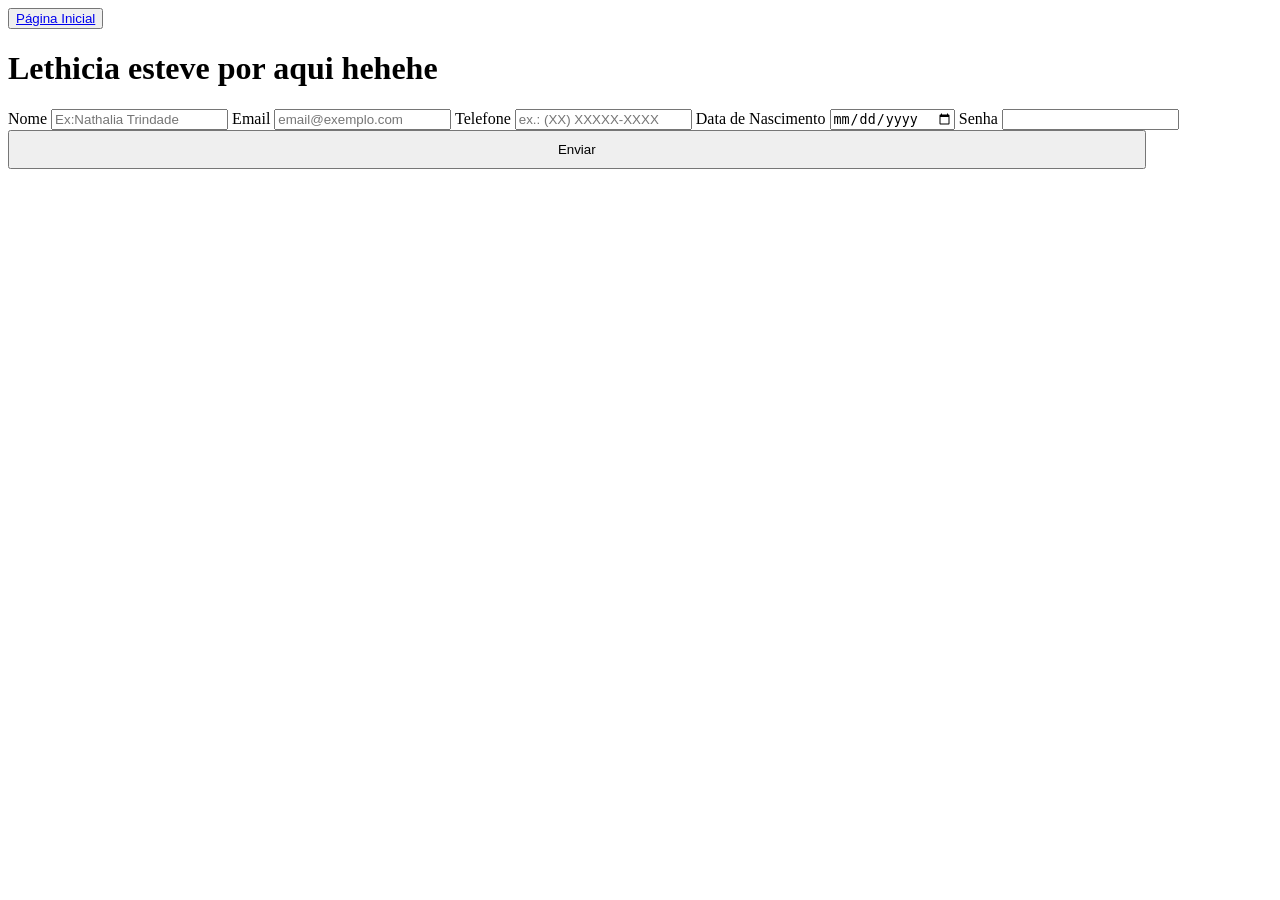
==== html/formulario.html @ a25f1650 "first commit" ====
<!DOCTYPE html>
<html>

<head>
<title>Aula de Formulário</title>
<link rel="stylesheet" href="/aula-git-Nathalia/style/formulario.css" >
</head>

<body>
    <button><a href="/aula-git-Nathalia/index.html">Página Inicial</a></button>
    <h1>Lethicia esteve por aqui hehehe</h1>
 <form>
<label for="nome">Nome</label>
<input type="text" id="nome" name="nome" required placeholder="Ex:Nathalia Trindade"/>
 
<label for="email">Email</label>
<input for ="text" id="email" email="email" required placeholder="email@exemplo.com">

<label for="telefone">Telefone</label>
<input type="tel" name="telefone" id="telefone" required placeholder="ex.: (XX) XXXXX-XXXX">
 
<label for="nascimento">Data de Nascimento</label>
<input type="date" name="nascimento" id="nascimento" required>
 
<label for="senha" > Senha</label>
<input type="password" name="senha" id="senha">


<button type="submit" style="width: 90%; padding: 10px; cursor: pointer;">Enviar</button>
</form>
</body>
</html>
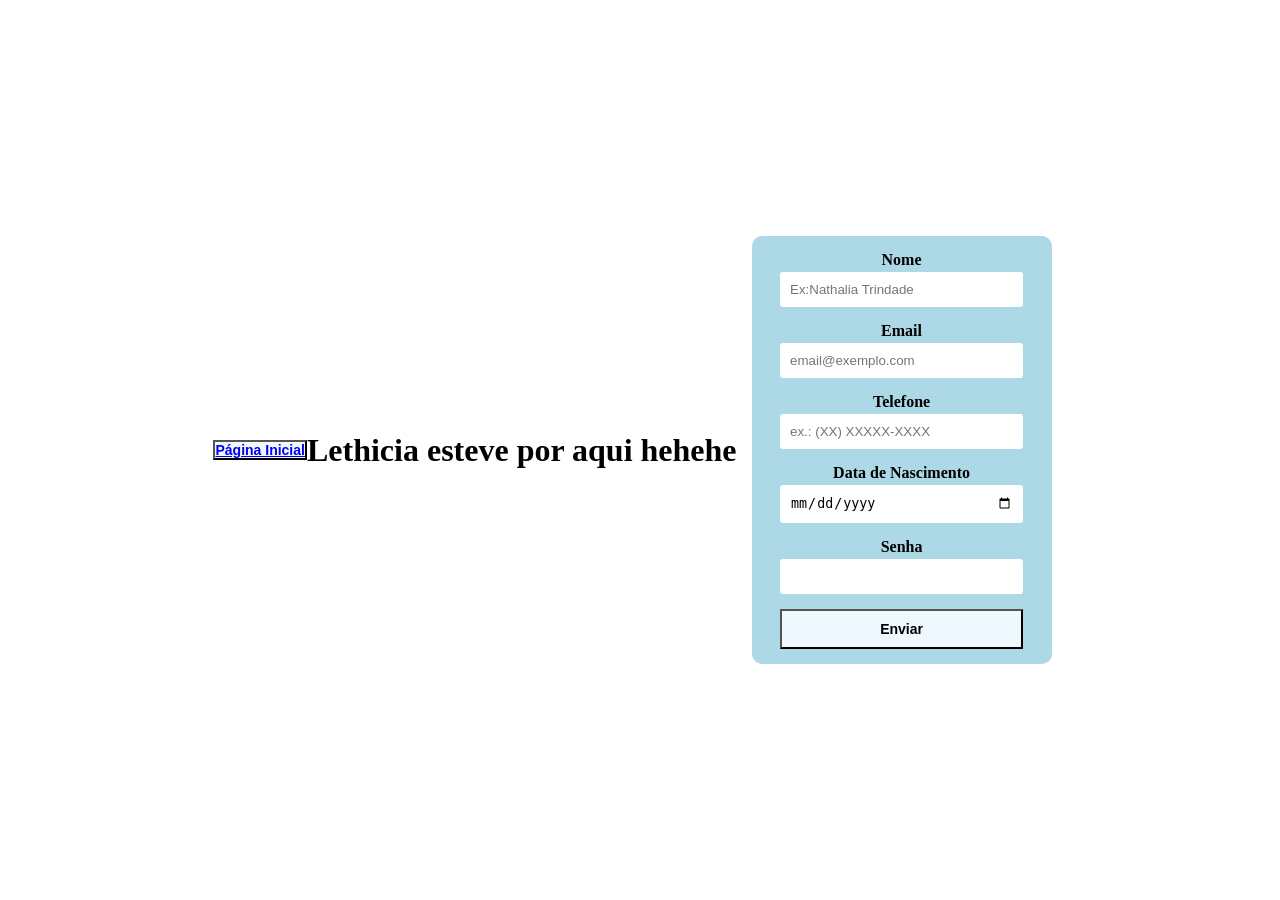
==== commit 36b93da6: "consertando links" ====
--- a/html/formulario.html
+++ b/html/formulario.html
@@ -3,11 +3,11 @@
 
 <head>
 <title>Aula de Formulário</title>
-<link rel="stylesheet" href="/aula-git-Nathalia/style/formulario.css" >
+<link rel="stylesheet" href="/style/formulario.css" >
 </head>
 
 <body>
-    <button><a href="/aula-git-Nathalia/index.html">Página Inicial</a></button>
+    <button><a href="/index.html">Página Inicial</a></button>
     <h1>Lethicia esteve por aqui hehehe</h1>
  <form>
 <label for="nome">Nome</label>
--- a/style/formulario.css
+++ b/style/formulario.css
@@ -0,0 +1,46 @@
+ /*reset*/
+      * {
+    box-sizing: border-box;
+    margin: 0;
+    padding: 0;
+    }
+      /*Body*/
+      body{
+        display: flex;
+        justify-content: center;
+        height: 100vh;
+        align-items: center;
+      }
+ 
+      /*Formulário e componentes*/
+       form{
+         background-color:lightblue;
+         width: 300px;
+         margin: 15px;
+         padding: 15px;
+         border-radius: 10px;
+         text-align: center;
+       }  
+        label {
+         display:block;
+         margin-bottom:3px ;
+         color:black;
+         font-weight:bold;
+       }
+        input {
+        
+        width: 90%;
+        padding: 10px;
+        margin-bottom:15px;
+        border: 0px solid black;
+        border-radius: 3px;
+          
+       }
+       
+       button{
+        background-color: aliceblue;
+        color:black;
+        font-weight: bold;
+        font-size: 14px;
+
+       }
